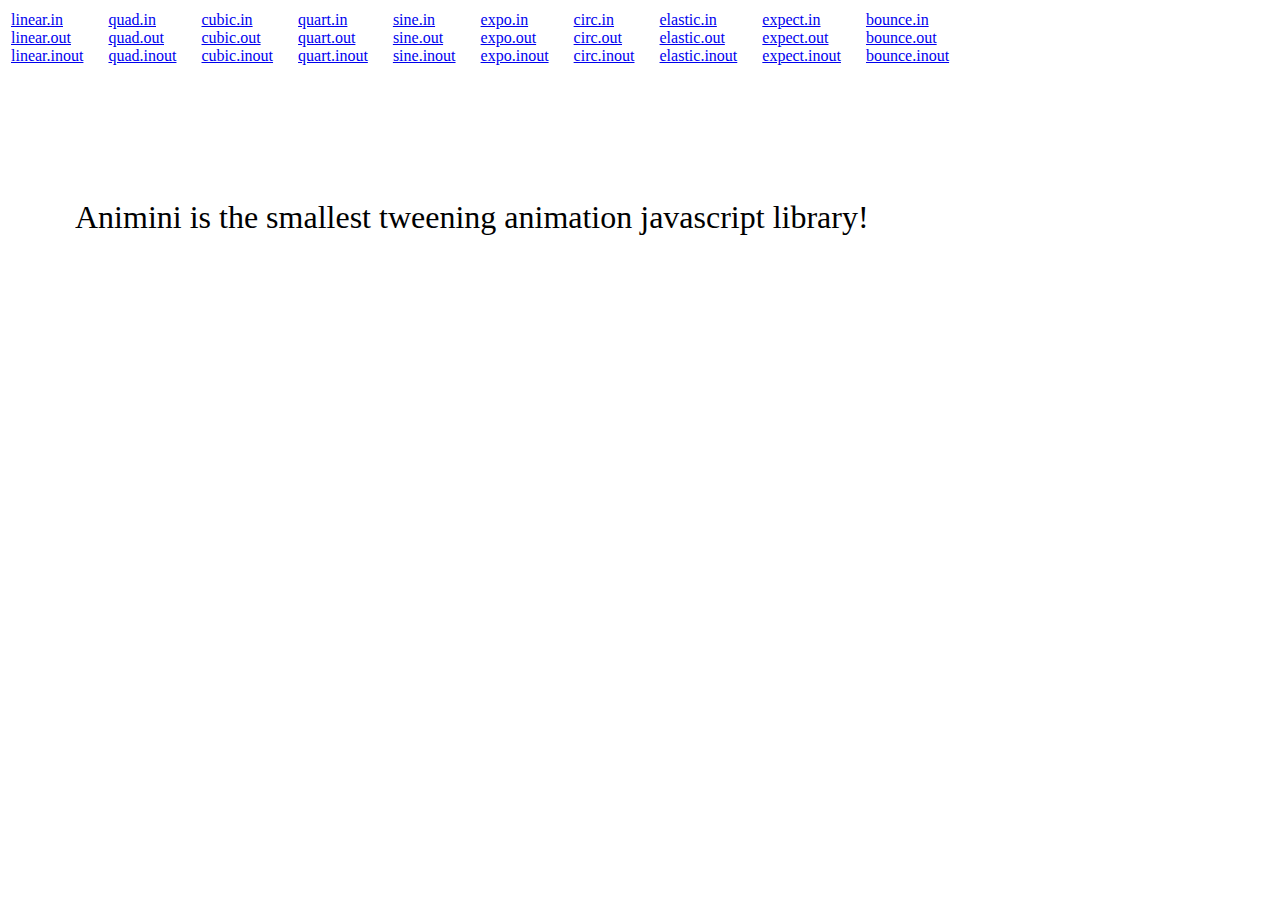
==== animini.html @ f50b02f4 "Added README and minified version." ====
<html>
	<head>
		<title>Animini demo</title>
		<script src="animini.min.js"></script>
	</head>
	<body>
		<div>
			<table>
				<tr>
					<script>
					
for (var i in animini.easing) {
	document.write('<td style="padding-right:3ex;">');
	var a = animini.easing[i];
	for (var j in a) document.write('<a href="#" onclick="easingFunc=animini.easing.'+i+'.'+j+'">'+i+'.'+j+'</a><br>');
	document.write('</td>');
}

					</script>
				</tr>
			</table>
		</div>
		<div id="myDiv" style="position:absolute; top:100px; left:75px; font-size:2rem;">
			Animini is the smallest tweening animation javascript library!
		</div>
	</body>
	<script>

var easingFunc = animini.easing.expo.out;

function animate() {
	var o = document.getElementById('myDiv');
	
	// animini.Tween(element, stylePropName, startVal, endVal, postfix, millisec, easingFunc, onend)
	var animateDown  = new animini.Tween(o, 'top', 100, 200, 'px', 1000, easingFunc);
	var animateUp    = new animini.Tween(o, 'top', 200, 100, 'px', 1000, easingFunc);
	var animateShow  = new animini.Tween(o, 'opacity', 1, 0, null, 1000, easingFunc);
	var animateHide  = new animini.Tween(o, 'opacity', 0, 1, null, 1000, easingFunc);
	var pause        = new animini.Pause(250);

	// animini.Parallel(millisec, onend)
	var parallelDown = new animini.Parallel(1000); // duration will override duration of child animations
	var parallelUp   = new animini.Parallel(1000);
	parallelDown.add(animateDown);
	parallelDown.add(animateHide);
	parallelUp.add(animateUp);
	parallelUp.add(animateShow);

	// animini.Serial(onend)
	var serial = new animini.Serial(animate);
	serial.add(parallelDown);
	serial.add(pause);
	serial.add(parallelUp);
	serial.add(pause);
	
	serial.start();
}

animate();

	</script>
</html>
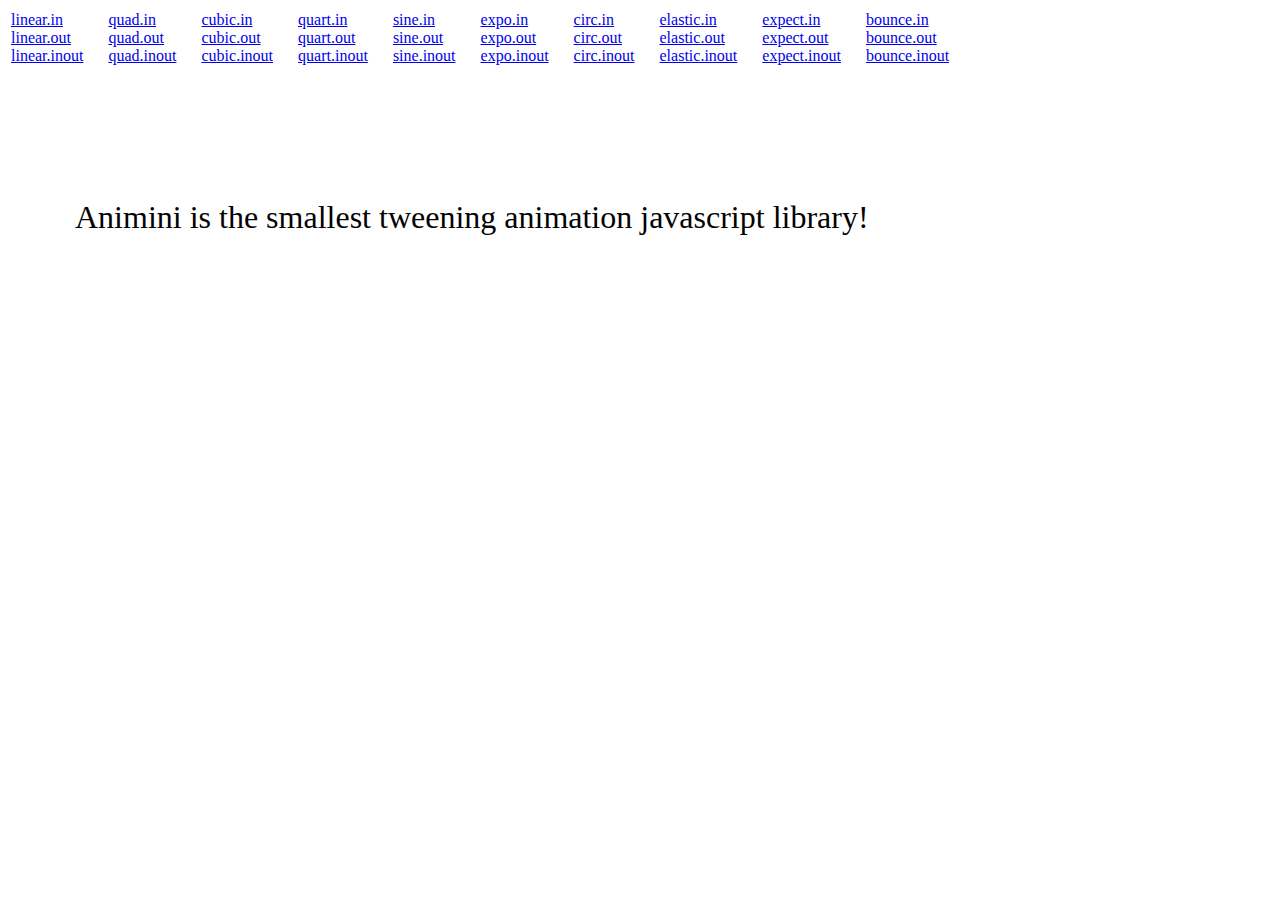
==== commit dccdd366: "If instead of a specific easing func, an easing triplet is specified, default to the inout easing fu" ====
--- a/animini.html
+++ b/animini.html
@@ -1,7 +1,7 @@
 <html>
 	<head>
 		<title>Animini demo</title>
-		<script src="animini.min.js"></script>
+		<script src="animini.js"></script>
 	</head>
 	<body>
 		<div>
@@ -26,7 +26,7 @@
 	</body>
 	<script>
 
-var easingFunc = animini.easing.expo.out;
+var easingFunc = animini.easing.bounce.out;
 
 function animate() {
 	var o = document.getElementById('myDiv');
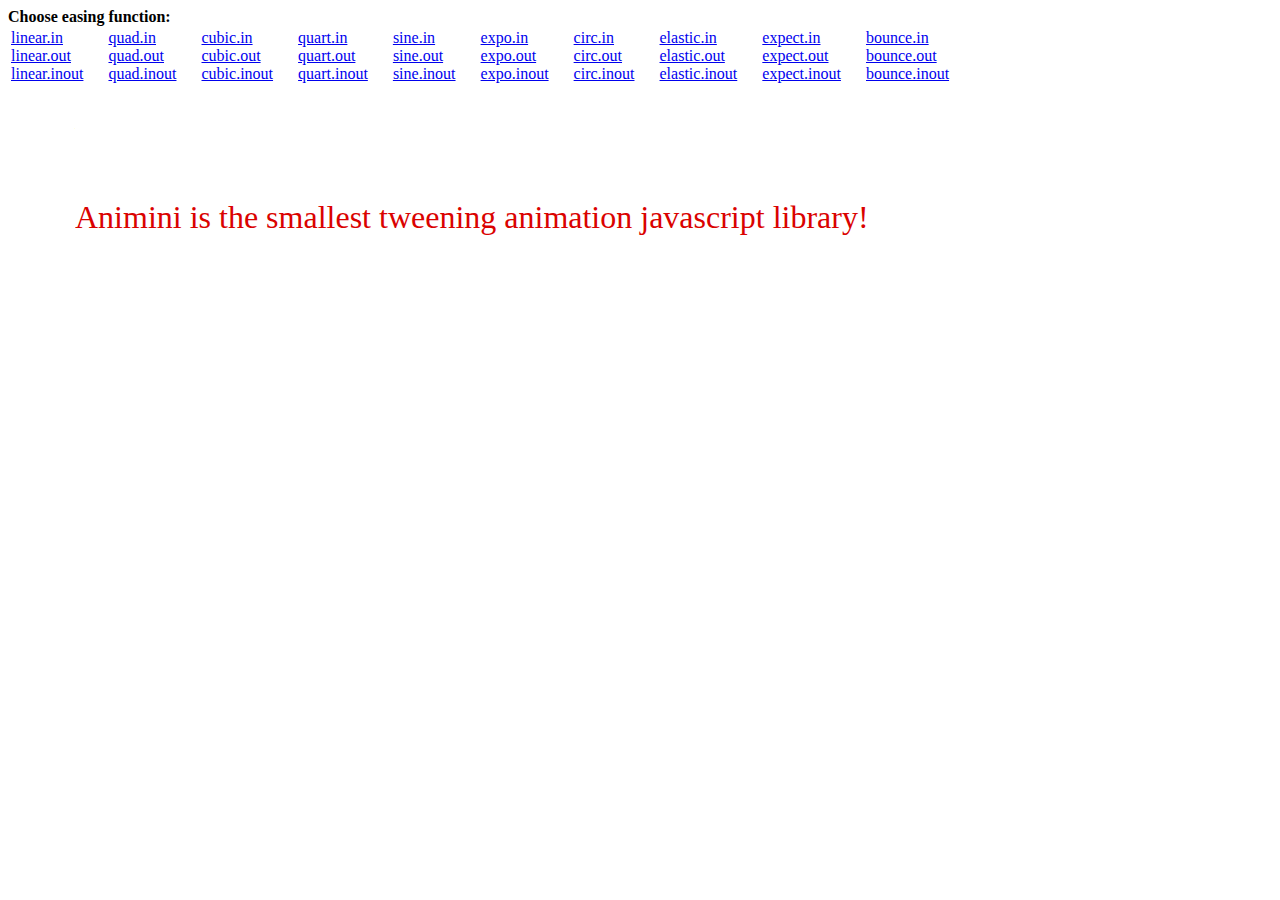
==== commit 9421be31: "Added an animation factory method -- the easiest way to create tween animations." ====
--- a/animini.html
+++ b/animini.html
@@ -1,14 +1,16 @@
 <html>
 	<head>
 		<title>Animini demo</title>
-		<script src="animini.js"></script>
+		<script src="animini.min.js"></script>
 	</head>
 	<body>
 		<div>
+			<b>Choose easing function:</b><br>
 			<table>
 				<tr>
 					<script>
 					
+// display easing functions
 for (var i in animini.easing) {
 	document.write('<td style="padding-right:3ex;">');
 	var a = animini.easing[i];
@@ -31,26 +33,18 @@
 function animate() {
 	var o = document.getElementById('myDiv');
 	
-	// animini.Tween(element, stylePropName, startVal, endVal, postfix, millisec, easingFunc, onend)
-	var animateDown  = new animini.Tween(o, 'top', 100, 200, 'px', 1000, easingFunc);
-	var animateUp    = new animini.Tween(o, 'top', 200, 100, 'px', 1000, easingFunc);
-	var animateShow  = new animini.Tween(o, 'opacity', 1, 0, null, 1000, easingFunc);
-	var animateHide  = new animini.Tween(o, 'opacity', 0, 1, null, 1000, easingFunc);
-	var pause        = new animini.Pause(250);
-
-	// animini.Parallel(millisec, onend)
-	var parallelDown = new animini.Parallel(1000); // duration will override duration of child animations
-	var parallelUp   = new animini.Parallel(1000);
-	parallelDown.add(animateDown);
-	parallelDown.add(animateHide);
-	parallelUp.add(animateUp);
-	parallelUp.add(animateShow);
+	// animini.create(element, fromCssText, toCssText, millisec, easingFunc, onend)
+	var animateDown = animini.create(o, 'top:100px; color:#00aa00;', 'top:200px; color:#dd0000;', 1000, easingFunc);
+	var animateUp   = animini.create(o, 'top:200px; color:#dd0000;', 'top:100px; color:#00aa00;', 1000, easingFunc);
+	
+	// animini.Pause(millisec, onend)
+	var pause       = new animini.Pause(250);
 
 	// animini.Serial(onend)
-	var serial = new animini.Serial(animate);
-	serial.add(parallelDown);
+	var serial      = new animini.Serial(animate);
+	serial.add(animateDown);
 	serial.add(pause);
-	serial.add(parallelUp);
+	serial.add(animateUp);
 	serial.add(pause);
 	
 	serial.start();
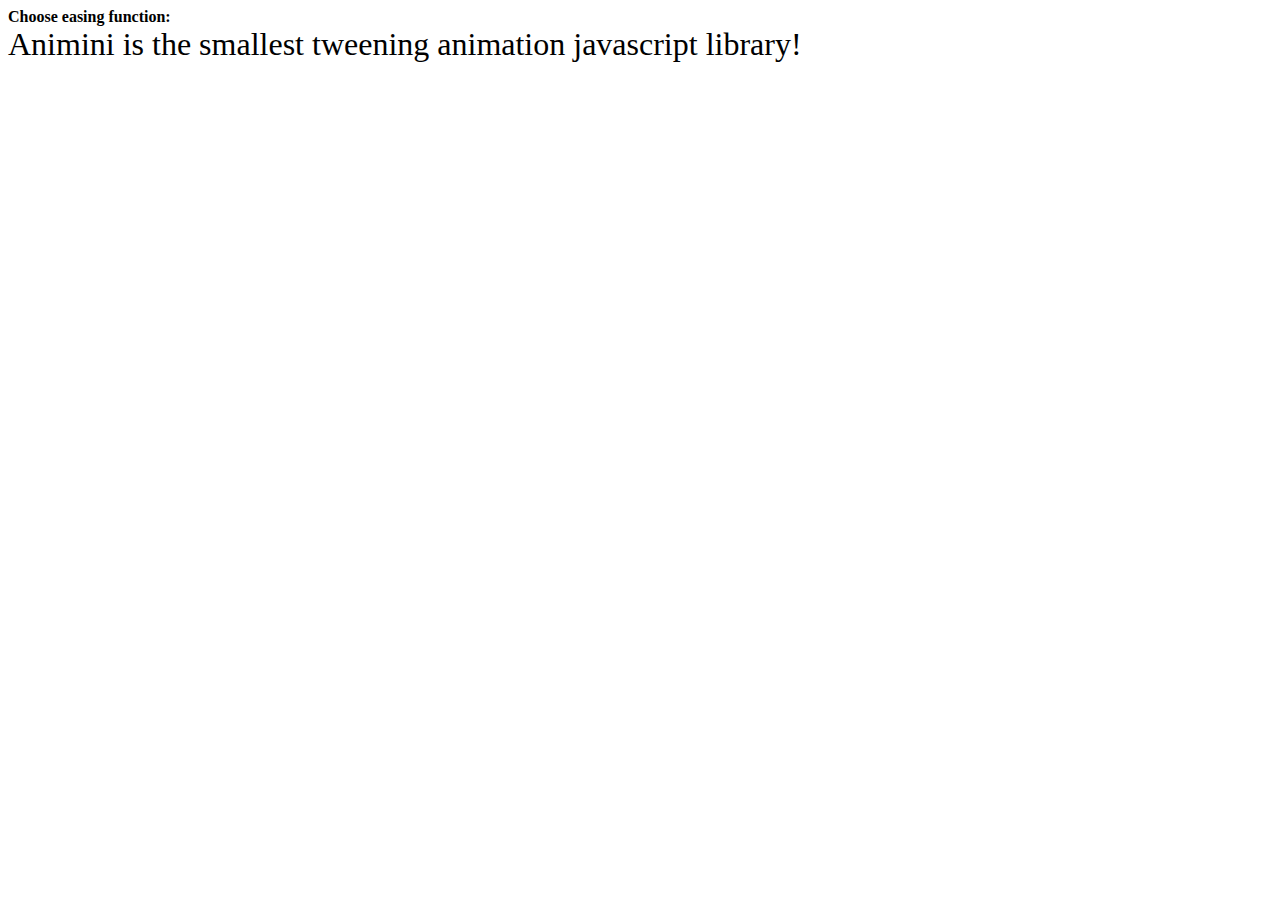
==== commit a05bf127: "Support both css notation ('margin-top') and property notation ('marginTop')." ====
--- a/animini.html
+++ b/animini.html
@@ -1,9 +1,10 @@
 <html>
 	<head>
 		<title>Animini demo</title>
-		<script src="animini.min.js"></script>
+		<script src="animini.comp.js"></script>
 	</head>
 	<body>
+
 		<div>
 			<b>Choose easing function:</b><br>
 			<table>
@@ -22,9 +23,11 @@
 				</tr>
 			</table>
 		</div>
-		<div id="myDiv" style="position:absolute; top:100px; left:75px; font-size:2rem;">
+	
+		<div id="myDiv" style="font-size:2rem;">
 			Animini is the smallest tweening animation javascript library!
 		</div>
+
 	</body>
 	<script>
 
@@ -34,8 +37,8 @@
 	var o = document.getElementById('myDiv');
 	
 	// animini.create(element, fromCssText, toCssText, millisec, easingFunc, onend)
-	var animateDown = animini.create(o, 'top:100px; color:#00aa00;', 'top:200px; color:#dd0000;', 1000, easingFunc);
-	var animateUp   = animini.create(o, 'top:200px; color:#dd0000;', 'top:100px; color:#00aa00;', 1000, easingFunc);
+	var animateDown = animini.create(o, 'margin-top:0px; color:#00aa00;', 'margin-top:100px; color:#dd0000;', 1000, easingFunc);
+	var animateUp   = animini.create(o, 'margin-top:100px; color:#dd0000;', 'margin-top:0px; color:#00aa00;', 1000, easingFunc);
 	
 	// animini.Pause(millisec, onend)
 	var pause       = new animini.Pause(250);
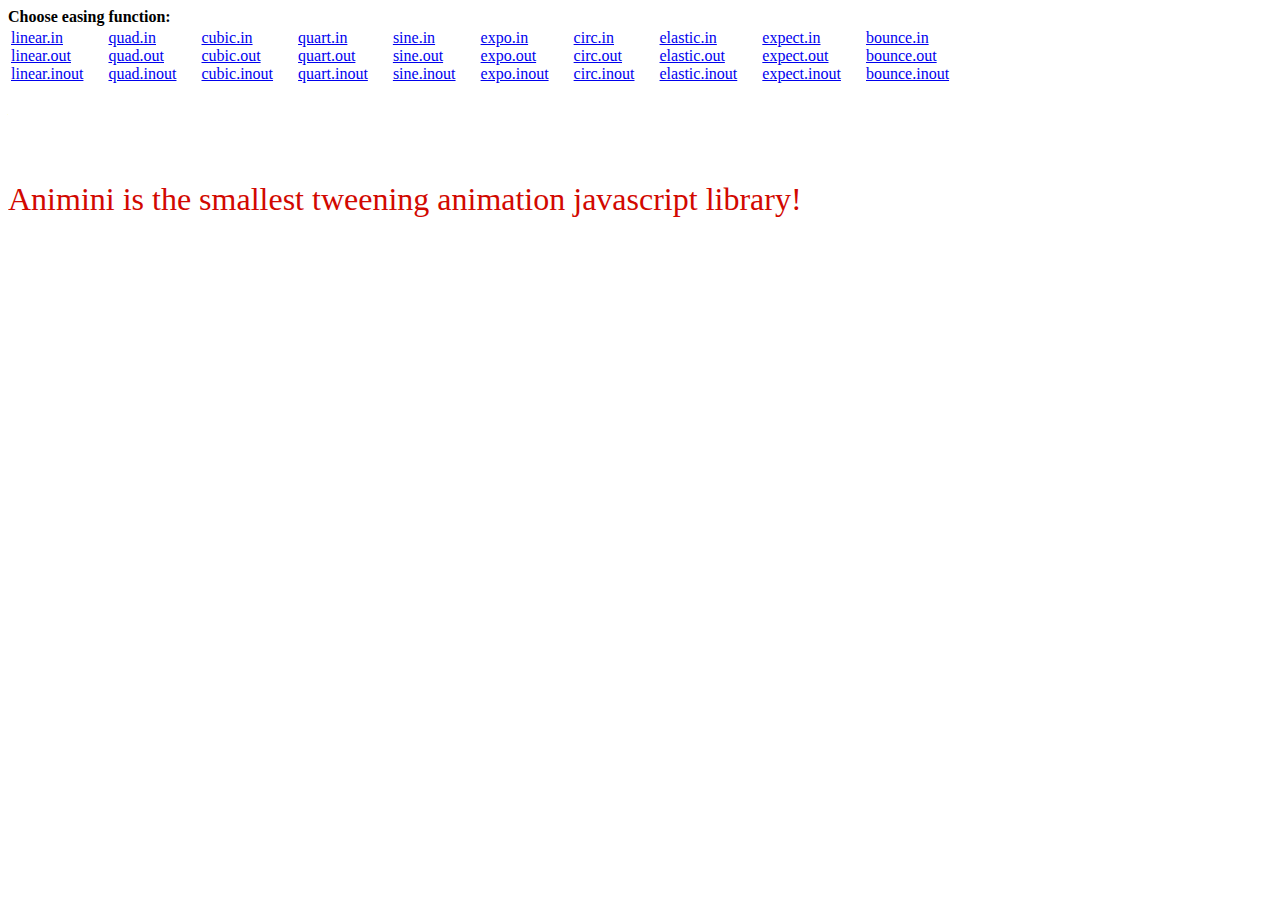
==== commit 2153b498: "Minor fix to demo page." ====
--- a/animini.html
+++ b/animini.html
@@ -1,7 +1,7 @@
 <html>
 	<head>
 		<title>Animini demo</title>
-		<script src="animini.comp.js"></script>
+		<script src="animini.js"></script>
 	</head>
 	<body>
 
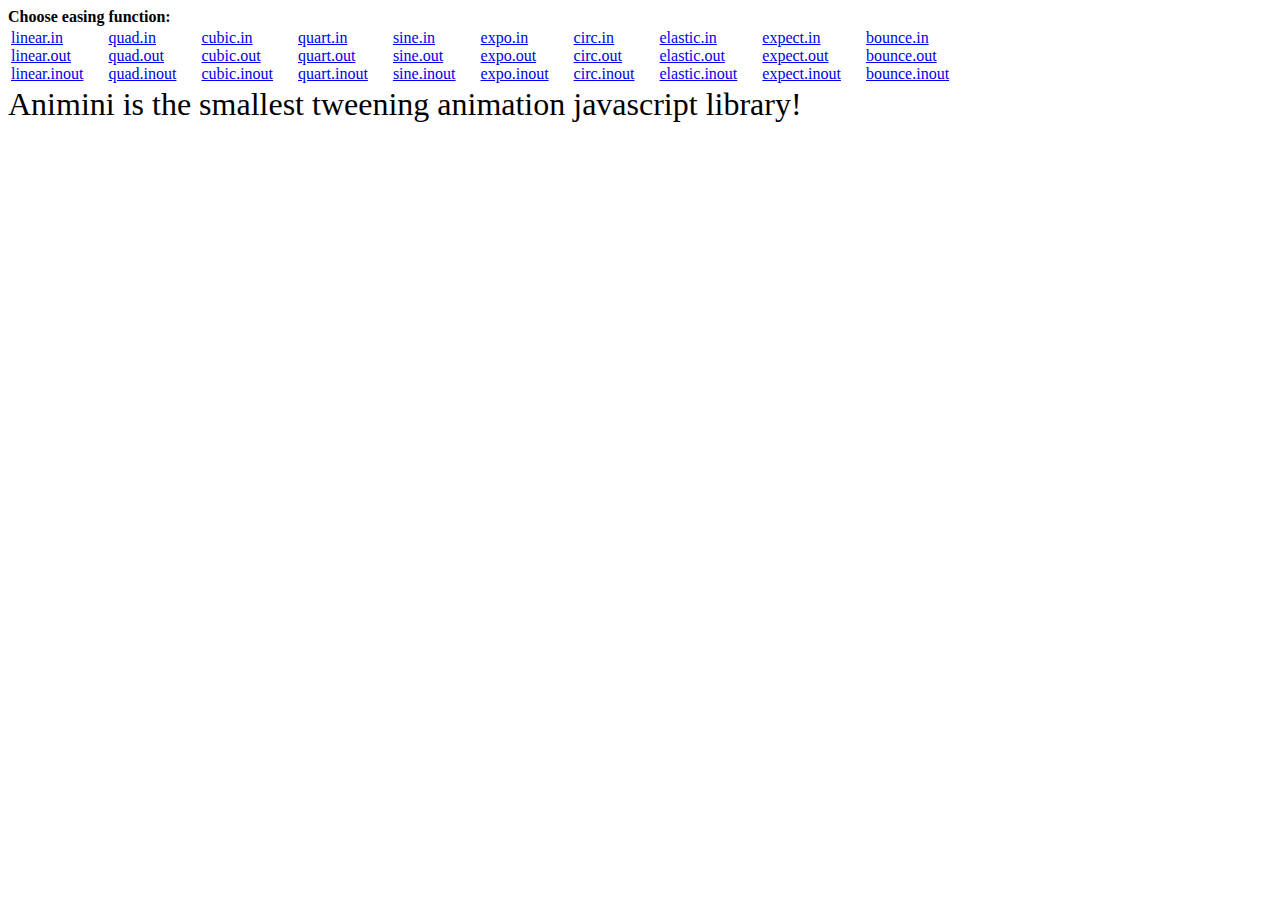
==== commit c52e1ae3: "Revised animation creation to a much simpler way. Added tests." ====
--- a/animini.html
+++ b/animini.html
@@ -12,10 +12,12 @@
 					<script>
 					
 // display easing functions
-for (var i in animini.easing) {
+for (var i in animini) if (i != 'easing') {
 	document.write('<td style="padding-right:3ex;">');
-	var a = animini.easing[i];
-	for (var j in a) document.write('<a href="#" onclick="easingFunc=animini.easing.'+i+'.'+j+'">'+i+'.'+j+'</a><br>');
+	var a = animini[i];
+	document.write('<a href="#" onclick="easingFunc=animini.'+i+'.in">'+i+'.in</a><br>');
+	document.write('<a href="#" onclick="easingFunc=animini.'+i+'.out">'+i+'.out</a><br>');
+	document.write('<a href="#" onclick="easingFunc=animini.'+i+'.inout">'+i+'.inout</a><br>');
 	document.write('</td>');
 }
 
@@ -31,29 +33,13 @@
 	</body>
 	<script>
 
-var easingFunc = animini.easing.bounce.out;
+var easingFunc = animini.bounce.out;
 
-function animate() {
-	var o = document.getElementById('myDiv');
-	
-	// animini.create(element, fromCssText, toCssText, millisec, easingFunc, onend)
-	var animateDown = animini.create(o, 'margin-top:0px; color:#00aa00;', 'margin-top:100px; color:#dd0000;', 1000, easingFunc);
-	var animateUp   = animini.create(o, 'margin-top:100px; color:#dd0000;', 'margin-top:0px; color:#00aa00;', 1000, easingFunc);
-	
-	// animini.Pause(millisec, onend)
-	var pause       = new animini.Pause(250);
+var style1 = 'margin-top:0px;   color:#00aa00;';
+var style2 = 'margin-top:100px; color:#dd0000;';
+var animation = animini(style1, easingFunc, 1000, style2, 250, easingFunc, 1000, style1, 250);
 
-	// animini.Serial(onend)
-	var serial      = new animini.Serial(animate);
-	serial.add(animateDown);
-	serial.add(pause);
-	serial.add(animateUp);
-	serial.add(pause);
-	
-	serial.start();
-}
-
-animate();
+animation('myDiv', animation);
 
 	</script>
 </html>
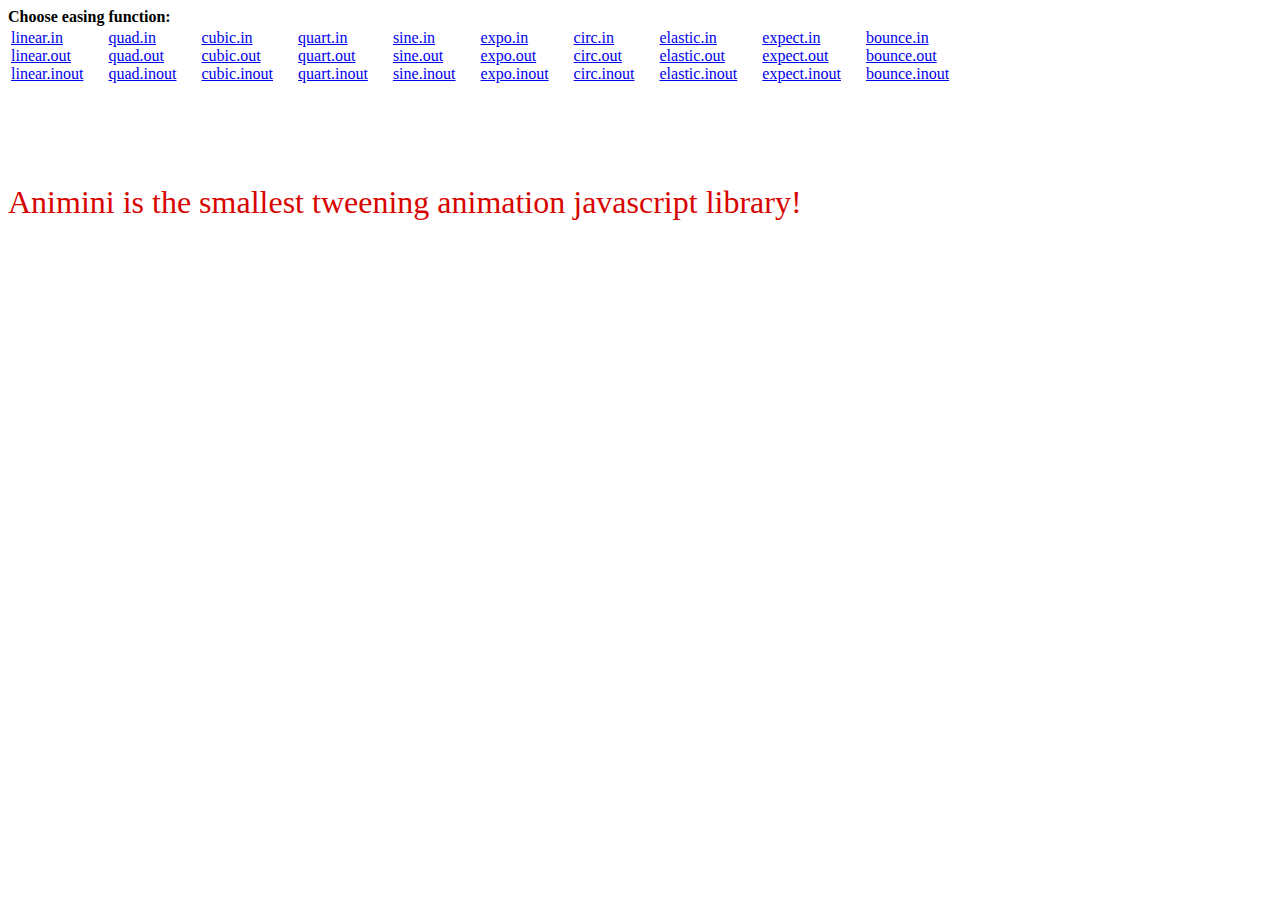
==== commit 0448fc71: "Change easing demo page to the new animation creation style." ====
--- a/animini.html
+++ b/animini.html
@@ -1,7 +1,7 @@
 <html>
 	<head>
 		<title>Animini demo</title>
-		<script src="animini.js"></script>
+		<script src="animini.min.js"></script>
 	</head>
 	<body>
 
@@ -15,9 +15,9 @@
 for (var i in animini) if (i != 'easing') {
 	document.write('<td style="padding-right:3ex;">');
 	var a = animini[i];
-	document.write('<a href="#" onclick="easingFunc=animini.'+i+'.in">'+i+'.in</a><br>');
-	document.write('<a href="#" onclick="easingFunc=animini.'+i+'.out">'+i+'.out</a><br>');
-	document.write('<a href="#" onclick="easingFunc=animini.'+i+'.inout">'+i+'.inout</a><br>');
+	document.write('<a href="#" onclick="e=animini.'+i+'.in">'+i+'.in</a><br>');
+	document.write('<a href="#" onclick="e=animini.'+i+'.out">'+i+'.out</a><br>');
+	document.write('<a href="#" onclick="e=animini.'+i+'.inout">'+i+'.inout</a><br>');
 	document.write('</td>');
 }
 
@@ -33,11 +33,11 @@
 	</body>
 	<script>
 
-var easingFunc = animini.bounce.out;
+var e = animini.bounce.out;
 
-var style1 = 'margin-top:0px;   color:#00aa00;';
-var style2 = 'margin-top:100px; color:#dd0000;';
-var animation = animini(style1, easingFunc, 1000, style2, 250, easingFunc, 1000, style1, 250);
+var s1 = 'margin-top:0px;   color:#00aa00;';
+var s2 = 'margin-top:100px; color:#dd0000;';
+var animation = animini(s1, e, 1000, s2, 250, s2, e, 1000, s1, 250);
 
 animation('myDiv', animation);
 
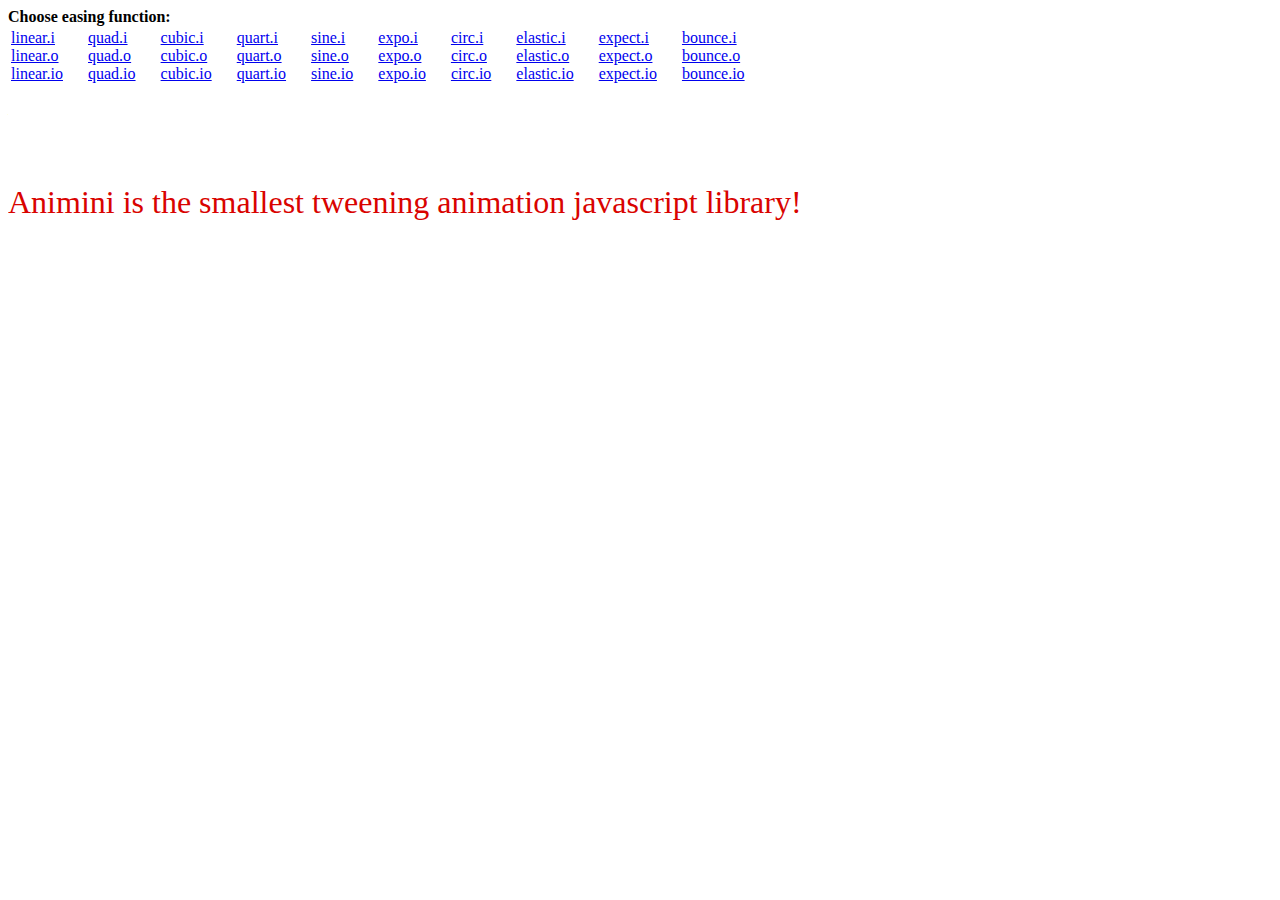
==== commit 5a93dd91: "לCreate infinitly looping animation by supplying the animation that is returned from animini() as a " ====
--- a/animini.html
+++ b/animini.html
@@ -15,9 +15,9 @@
 for (var i in animini) if (i != 'easing') {
 	document.write('<td style="padding-right:3ex;">');
 	var a = animini[i];
-	document.write('<a href="#" onclick="e=animini.'+i+'.in">'+i+'.in</a><br>');
-	document.write('<a href="#" onclick="e=animini.'+i+'.out">'+i+'.out</a><br>');
-	document.write('<a href="#" onclick="e=animini.'+i+'.inout">'+i+'.inout</a><br>');
+	document.write('<a href="#" onclick="e=animini.'+i+'.i">'+i+'.i</a><br>');
+	document.write('<a href="#" onclick="e=animini.'+i+'.o">'+i+'.o</a><br>');
+	document.write('<a href="#" onclick="e=animini.'+i+'.io">'+i+'.io</a><br>');
 	document.write('</td>');
 }
 
@@ -33,13 +33,16 @@
 	</body>
 	<script>
 
-var e = animini.bounce.out;
-
+var e = animini.bounce.o;
 var s1 = 'margin-top:0px;   color:#00aa00;';
 var s2 = 'margin-top:100px; color:#dd0000;';
-var animation = animini(s1, e, 1000, s2, 250, s2, e, 1000, s1, 250);
 
-animation('myDiv', animation);
+function animate() {
+	// recreate animation each cycle, so we can change the easing function
+	animini('myDiv', s1, e, 1000, s2, e, 1000, s1, animate);
+}
+
+animate();
 
 	</script>
 </html>
